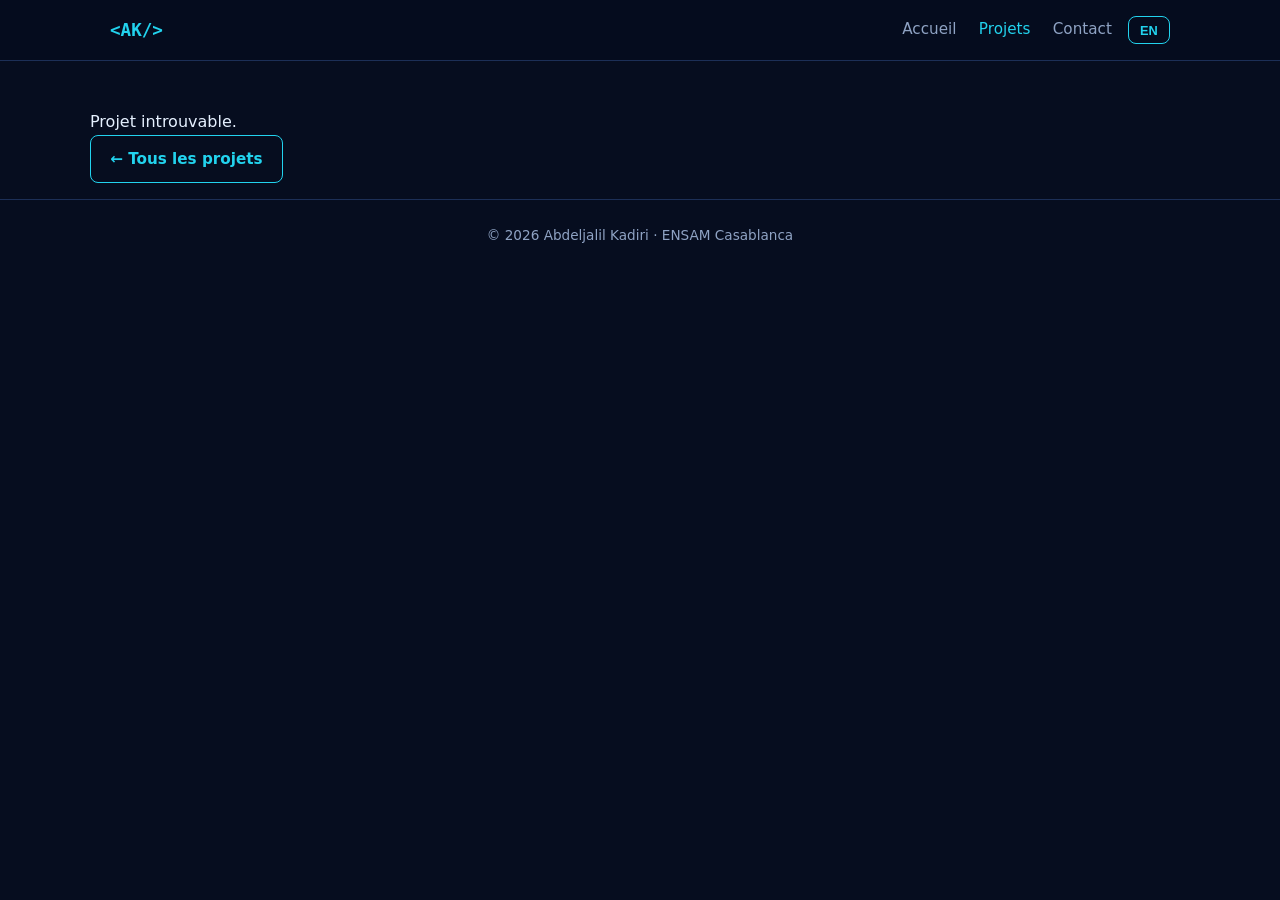
==== project.html @ 808a2048 "version finale" ====
<!DOCTYPE html>
<html lang="fr">
<head>
<meta charset="utf-8">
<meta name="viewport" content="width=device-width, initial-scale=1">
<meta name="theme-color" content="#060d1f">
<meta name="description" content="Portfolio d&#39;élève ingénieur ENSAM Casablanca : IoT industriel, Edge AI, Industrie 4.0.">
<title>Abdeljalil Kadiri — Portfolio</title>
<link rel="stylesheet" href="style.css">
</head>
<body data-page="project">
<noscript><p style="padding:2rem;color:#fff">JavaScript est nécessaire pour afficher ce portfolio.</p></noscript>
<div id="app"></div>
<script src="content/site.js"></script>
<script src="content/projects.js"></script>
<script src="script.js"></script>
</body>
</html>
---- style.css ----
:root{--bg:#060d1f;--bg2:#0a1530;--card:#0e1b3a;--c:#22d3ee;--tx:#e6f1ff;--mut:#8fa3c4;--bd:#1c2f57;--ok:#34d399;--wa:#fbbf24;--f:system-ui,-apple-system,"Segoe UI",Roboto,sans-serif}
*{box-sizing:border-box;margin:0}html{scroll-behavior:smooth;scroll-padding-top:70px}
body{background:var(--bg);color:var(--tx);font:16px/1.65 var(--f)}
a{color:inherit;text-decoration:none}:focus-visible{outline:2px solid var(--c);outline-offset:3px}
.w{max-width:1100px;margin:auto;padding:0 1.25rem}section{padding:5rem 0}
h1,h2,h3{line-height:1.2}h2{font-size:clamp(1.6rem,3.5vw,2.2rem);margin-bottom:.4rem}
.k{color:var(--c);font:600 .8rem/1 monospace;letter-spacing:.15em;text-transform:uppercase;margin-bottom:.8rem;display:block}
.m{color:var(--mut)}
#bar{position:fixed;top:0;left:0;height:3px;background:var(--c);width:0;z-index:30}
header{position:sticky;top:0;z-index:20;background:rgba(6,13,31,.85);backdrop-filter:blur(10px);border-bottom:1px solid var(--bd)}
header .w{display:flex;align-items:center;gap:1rem;height:60px}
.logo{font:700 1.1rem monospace;color:var(--c);margin-right:auto}
nav{display:flex;gap:1.4rem}nav a{color:var(--mut);font-size:.95rem}nav a:hover,nav a.on{color:var(--c)}
.b{display:inline-block;padding:.65rem 1.2rem;border:1px solid var(--c);border-radius:8px;color:var(--c);font-weight:600;font-size:.95rem;background:none;cursor:pointer;transition:.2s}
.b:hover{background:var(--c);color:var(--bg)}.b.f{background:var(--c);color:var(--bg)}.b.f:hover{box-shadow:0 0 20px rgba(34,211,238,.45)}
.b.d{opacity:.45;border-style:dashed;pointer-events:none}.b.s{padding:.35rem .7rem;font-size:.8rem}
#burger{display:none;font-size:1.4rem;color:var(--tx);border-color:var(--bd)}
.hero{position:relative;min-height:calc(100vh - 60px);display:flex;align-items:center;overflow:hidden;padding:3rem 0}
#net{position:absolute;inset:0;width:100%;height:100%;opacity:.8}
.hero .w{position:relative}.hero h1{font-size:clamp(2.4rem,7vw,4.5rem)}
.hero h1 span{color:var(--c)}.role{font:clamp(1.1rem,3vw,1.6rem)/1.4 monospace;color:var(--c);margin:.8rem 0 1.2rem;min-height:2.2rem}
.role:after{content:"▍";animation:bl 1s steps(1) infinite}@keyframes bl{50%{opacity:0}}
.hero p{max-width:600px;color:var(--mut);margin-bottom:1.8rem}.row{display:flex;gap:.8rem;flex-wrap:wrap}
.grid{display:grid;gap:1.2rem;grid-template-columns:repeat(auto-fill,minmax(280px,1fr))}
.chips{display:flex;flex-wrap:wrap;gap:.5rem}
.chip{padding:.3rem .75rem;border:1px solid var(--bd);border-radius:99px;font-size:.85rem;background:var(--bg2)}
.card{position:relative;display:flex;flex-direction:column;background:var(--card);border:1px solid var(--bd);border-radius:14px;overflow:hidden;transition:.25s}
.card:hover{transform:translateY(-5px);border-color:var(--c)}
.card:before{content:"";position:absolute;inset:0;background:radial-gradient(260px circle at var(--mx,50%) var(--my,0),rgba(34,211,238,.13),transparent);opacity:0;transition:.3s;pointer-events:none}.card:hover:before{opacity:1}
.cv{height:150px;background:linear-gradient(135deg,#0b2a4a,#071a38);display:grid;place-items:center;font:700 2.5rem monospace;color:rgba(34,211,238,.35);position:relative}
.cv img{position:absolute;inset:0;width:100%;height:100%;object-fit:cover}.card .t{padding:1.2rem;display:flex;flex-direction:column;gap:.6rem;flex:1}
.card h3{font-size:1.15rem}.card .more{margin-top:auto;color:var(--c);font-size:.9rem}
.big{grid-column:1/-1}.big .cv{height:200px}
.st{display:inline-block;align-self:flex-start;padding:.2rem .65rem;border-radius:99px;font-size:.75rem;font-weight:600;border:1px solid}
.st.progress,.st.todo{color:var(--wa)}.st.done,.st.demo{color:var(--ok)}.st.tbc{color:var(--mut)}
.ints{display:grid;grid-template-columns:repeat(auto-fit,minmax(220px,1fr));gap:.8rem;margin-top:1.5rem}
.ints div{padding:1rem;border-left:3px solid var(--c);background:var(--bg2);border-radius:0 8px 8px 0}
.sk{display:grid;grid-template-columns:repeat(auto-fit,minmax(240px,1fr));gap:1.2rem;margin-top:1.5rem}.sk h3{font-size:1rem;margin-bottom:.7rem;color:var(--c)}
.cta{background:linear-gradient(135deg,#0b2a4a,var(--bg2));border:1px solid var(--bd);border-radius:16px;padding:2.5rem;text-align:center}.cta p{max-width:560px;margin:.6rem auto 1.4rem}
footer{border-top:1px solid var(--bd);padding:1.5rem 0;text-align:center;color:var(--mut);font-size:.85rem}
.flt{display:flex;gap:.5rem;flex-wrap:wrap;margin:1.5rem 0}.flt .b{border-color:var(--bd);color:var(--mut)}.flt .b.f{border-color:var(--c);color:var(--bg)}
.ph{padding:3rem 0 1rem}.ph h1{font-size:clamp(2rem,5vw,3rem);margin:.6rem 0}
.pg{display:grid;gap:2.5rem}.pg h2{font-size:1.3rem;color:var(--c)}
.flow{display:flex;flex-wrap:wrap;gap:.5rem;align-items:center}.flow span{padding:.7rem 1rem;border:1px solid var(--c);border-radius:8px;background:var(--bg2);font-size:.9rem}.flow i{color:var(--c);font-style:normal}
ul.l{padding-left:1.2rem}ul.l li{margin:.3rem 0}
.tl{list-style:none;padding:0;border-left:2px solid var(--bd)}.tl li{padding:.3rem 0 .9rem 1.2rem;position:relative}
.tl li:before{content:"";position:absolute;left:-7px;top:.55rem;width:12px;height:12px;border-radius:50%;background:var(--bg);border:2px solid var(--mut)}
.tl .done:before{background:var(--ok);border-color:var(--ok)}.tl .progress:before{background:var(--wa);border-color:var(--wa)}
.tl small{color:var(--mut);display:block}
.note{padding:1rem;border:1px dashed var(--wa);border-radius:8px;color:var(--wa);background:rgba(251,191,36,.06)}
.gal{display:grid;grid-template-columns:repeat(auto-fill,minmax(240px,1fr));gap:1rem}
.gal img{width:100%;aspect-ratio:16/10;object-fit:cover;border-radius:10px;border:1px solid var(--bd);cursor:zoom-in}
.gal .empty{aspect-ratio:16/10;display:grid;place-items:center;text-align:center;border:1px dashed var(--bd);border-radius:10px;color:var(--mut);font-size:.85rem;padding:1rem}
.gal figcaption{font-size:.8rem;color:var(--mut);margin-top:.3rem}
#lb{position:fixed;inset:0;background:rgba(3,7,18,.92);display:none;place-items:center;z-index:50;cursor:zoom-out;padding:1rem}#lb.o{display:grid}#lb img{max-width:100%;max-height:100%;border-radius:8px}
.pn{display:flex;justify-content:space-between;gap:1rem;flex-wrap:wrap}
.rv{opacity:0;transform:translateY(24px);transition:.7s}.rv.in{opacity:1;transform:none}
@media(max-width:760px){#burger{display:block}nav{display:none;position:absolute;top:60px;left:0;right:0;flex-direction:column;background:var(--bg);padding:1rem 1.25rem;border-bottom:1px solid var(--bd)}nav.o{display:flex}section{padding:3.5rem 0}.flow i{transform:rotate(90deg)}.flow{flex-direction:column;align-items:flex-start}}
@media(prefers-reduced-motion:reduce){*{animation:none!important;transition:none!important}.rv{opacity:1;transform:none}html{scroll-behavior:auto}}
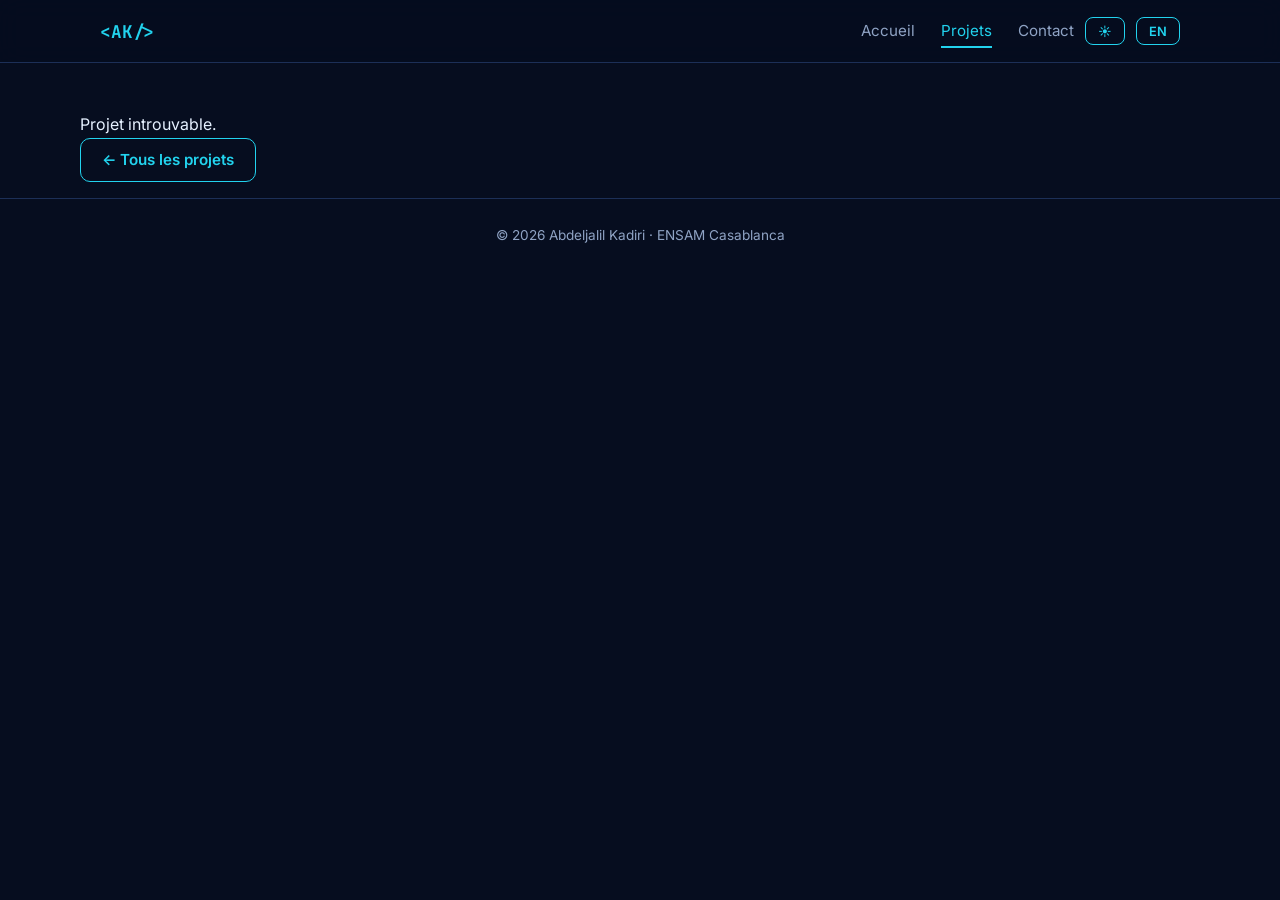
==== commit 4e28a02d: "version-Finale" ====
--- a/project.html
+++ b/project.html
@@ -6,6 +6,8 @@
 <meta name="theme-color" content="#060d1f">
 <meta name="description" content="Portfolio d&#39;élève ingénieur ENSAM Casablanca : IoT industriel, Edge AI, Industrie 4.0.">
 <title>Abdeljalil Kadiri — Portfolio</title>
+<link rel="preconnect" href="https://fonts.googleapis.com"><link rel="preconnect" href="https://fonts.gstatic.com" crossorigin>
+<link href="https://fonts.googleapis.com/css2?family=Inter:wght@400;600;800&family=JetBrains+Mono:wght@500;700&display=swap" rel="stylesheet">
 <link rel="stylesheet" href="style.css">
 </head>
 <body data-page="project">
--- a/style.css
+++ b/style.css
@@ -1,59 +1,72 @@
-:root{--bg:#060d1f;--bg2:#0a1530;--card:#0e1b3a;--c:#22d3ee;--tx:#e6f1ff;--mut:#8fa3c4;--bd:#1c2f57;--ok:#34d399;--wa:#fbbf24;--f:system-ui,-apple-system,"Segoe UI",Roboto,sans-serif}
+:root{--bg:#060d1f;--bg2:#0a1530;--card:#0e1b3a;--c:#22d3ee;--c2:#6366f1;--tx:#e6f1ff;--mut:#8fa3c4;--bd:#1c2f57;--ok:#34d399;--wa:#fbbf24;--hd:rgba(6,13,31,.82);--g1:#0b2a4a;--g2:#071a38;--sh:0 10px 30px rgba(0,0,0,.35);--f:Inter,system-ui,-apple-system,"Segoe UI",sans-serif;--m:"JetBrains Mono",ui-monospace,Consolas,monospace}
+[data-theme=light]{--bg:#f5f9fd;--bg2:#e8f1f9;--card:#fff;--c:#0e8fb0;--c2:#4f46e5;--tx:#0b1b33;--mut:#4d627d;--bd:#d2e0ee;--hd:rgba(245,249,253,.88);--g1:#dff3fa;--g2:#c9e6f3;--sh:0 10px 30px rgba(20,60,100,.12)}
 *{box-sizing:border-box;margin:0}html{scroll-behavior:smooth;scroll-padding-top:70px}
-body{background:var(--bg);color:var(--tx);font:16px/1.65 var(--f)}
+body{background:var(--bg);color:var(--tx);font:16px/1.7 var(--f);transition:background .3s,color .3s}
 a{color:inherit;text-decoration:none}:focus-visible{outline:2px solid var(--c);outline-offset:3px}
-.w{max-width:1100px;margin:auto;padding:0 1.25rem}section{padding:5rem 0}
-h1,h2,h3{line-height:1.2}h2{font-size:clamp(1.6rem,3.5vw,2.2rem);margin-bottom:.4rem}
-.k{color:var(--c);font:600 .8rem/1 monospace;letter-spacing:.15em;text-transform:uppercase;margin-bottom:.8rem;display:block}
-.m{color:var(--mut)}
-#bar{position:fixed;top:0;left:0;height:3px;background:var(--c);width:0;z-index:30}
-header{position:sticky;top:0;z-index:20;background:rgba(6,13,31,.85);backdrop-filter:blur(10px);border-bottom:1px solid var(--bd)}
-header .w{display:flex;align-items:center;gap:1rem;height:60px}
-.logo{font:700 1.1rem monospace;color:var(--c);margin-right:auto}
-nav{display:flex;gap:1.4rem}nav a{color:var(--mut);font-size:.95rem}nav a:hover,nav a.on{color:var(--c)}
-.b{display:inline-block;padding:.65rem 1.2rem;border:1px solid var(--c);border-radius:8px;color:var(--c);font-weight:600;font-size:.95rem;background:none;cursor:pointer;transition:.2s}
-.b:hover{background:var(--c);color:var(--bg)}.b.f{background:var(--c);color:var(--bg)}.b.f:hover{box-shadow:0 0 20px rgba(34,211,238,.45)}
-.b.d{opacity:.45;border-style:dashed;pointer-events:none}.b.s{padding:.35rem .7rem;font-size:.8rem}
-#burger{display:none;font-size:1.4rem;color:var(--tx);border-color:var(--bd)}
-.hero{position:relative;min-height:calc(100vh - 60px);display:flex;align-items:center;overflow:hidden;padding:3rem 0}
-#net{position:absolute;inset:0;width:100%;height:100%;opacity:.8}
-.hero .w{position:relative}.hero h1{font-size:clamp(2.4rem,7vw,4.5rem)}
-.hero h1 span{color:var(--c)}.role{font:clamp(1.1rem,3vw,1.6rem)/1.4 monospace;color:var(--c);margin:.8rem 0 1.2rem;min-height:2.2rem}
+.w{max-width:1120px;margin:auto;padding:0 1.25rem}section{padding:5.5rem 0}.alt{background:var(--bg2)}
+h1,h2,h3{line-height:1.2;letter-spacing:-.02em}h2{font-size:clamp(1.7rem,3.6vw,2.4rem);margin-bottom:.5rem}
+.k{color:var(--c);font:700 .78rem/1 var(--m);letter-spacing:.18em;text-transform:uppercase;margin-bottom:.9rem;display:block}
+.m{color:var(--mut)}.gt{background:linear-gradient(90deg,var(--c),var(--c2));-webkit-background-clip:text;background-clip:text;color:transparent}
+#bar{position:fixed;top:0;left:0;height:3px;background:linear-gradient(90deg,var(--c),var(--c2));width:0;z-index:30}
+header{position:sticky;top:0;z-index:20;background:var(--hd);backdrop-filter:blur(12px);border-bottom:1px solid var(--bd)}
+header .w{display:flex;align-items:center;gap:.7rem;height:62px}
+.logo{font:700 1.1rem var(--m);color:var(--c);margin-right:auto}
+nav{display:flex;gap:1.6rem}nav a{color:var(--mut);font-size:.95rem;position:relative}nav a:after{content:"";position:absolute;left:0;bottom:-4px;height:2px;width:0;background:var(--c);transition:.25s}nav a:hover,nav a.on{color:var(--c)}nav a:hover:after,nav a.on:after{width:100%}
+.b{display:inline-block;padding:.7rem 1.3rem;border:1.5px solid var(--c);border-radius:10px;color:var(--c);font:600 .95rem var(--f);background:none;cursor:pointer;transition:.25s}
+.b:hover{background:var(--c);color:var(--bg);transform:translateY(-2px)}.b.f{background:var(--c);color:var(--bg)}.b.f:hover{box-shadow:0 8px 24px rgba(34,211,238,.4)}
+.b.d{opacity:.5;border-style:dashed;pointer-events:none}.b.s{padding:.35rem .75rem;font-size:.8rem;border-radius:8px}
+#burger{display:none;font-size:1.3rem;color:var(--tx);border-color:var(--bd)}
+.hero{--tx:#e6f1ff;--mut:#9db1d1;--c:#22d3ee;--bg:#060d1f;color:var(--tx);background:#060d1f;position:relative;min-height:calc(100vh - 62px);display:flex;align-items:center;justify-content:center;text-align:center;overflow:hidden;padding:3rem 0}
+.hero:before,.hero:after{content:"";position:absolute;width:520px;height:520px;border-radius:50%;filter:blur(90px);opacity:.25;animation:fl 12s ease-in-out infinite alternate}
+.hero:before{background:#22d3ee;top:-180px;left:-120px}.hero:after{background:#6366f1;bottom:-200px;right:-100px;animation-delay:-6s}
+@keyframes fl{to{transform:translate(70px,50px) scale(1.15)}}
+#net{position:absolute;inset:0;width:100%;height:100%}.hero .w{position:relative;z-index:1}
+.hero h1{font-size:clamp(2.6rem,8vw,5.2rem);font-weight:800}.hero h1 span{background:linear-gradient(90deg,#22d3ee,#818cf8);-webkit-background-clip:text;background-clip:text;color:transparent}
+.role{font:600 clamp(1.1rem,3vw,1.7rem)/1.4 var(--m);color:var(--c);margin:.9rem 0 1.3rem;min-height:2.3rem}
 .role:after{content:"▍";animation:bl 1s steps(1) infinite}@keyframes bl{50%{opacity:0}}
-.hero p{max-width:600px;color:var(--mut);margin-bottom:1.8rem}.row{display:flex;gap:.8rem;flex-wrap:wrap}
-.grid{display:grid;gap:1.2rem;grid-template-columns:repeat(auto-fill,minmax(280px,1fr))}
-.chips{display:flex;flex-wrap:wrap;gap:.5rem}
-.chip{padding:.3rem .75rem;border:1px solid var(--bd);border-radius:99px;font-size:.85rem;background:var(--bg2)}
-.card{position:relative;display:flex;flex-direction:column;background:var(--card);border:1px solid var(--bd);border-radius:14px;overflow:hidden;transition:.25s}
-.card:hover{transform:translateY(-5px);border-color:var(--c)}
-.card:before{content:"";position:absolute;inset:0;background:radial-gradient(260px circle at var(--mx,50%) var(--my,0),rgba(34,211,238,.13),transparent);opacity:0;transition:.3s;pointer-events:none}.card:hover:before{opacity:1}
-.cv{height:150px;background:linear-gradient(135deg,#0b2a4a,#071a38);display:grid;place-items:center;font:700 2.5rem monospace;color:rgba(34,211,238,.35);position:relative}
-.cv img{position:absolute;inset:0;width:100%;height:100%;object-fit:cover}.card .t{padding:1.2rem;display:flex;flex-direction:column;gap:.6rem;flex:1}
-.card h3{font-size:1.15rem}.card .more{margin-top:auto;color:var(--c);font-size:.9rem}
-.big{grid-column:1/-1}.big .cv{height:200px}
-.st{display:inline-block;align-self:flex-start;padding:.2rem .65rem;border-radius:99px;font-size:.75rem;font-weight:600;border:1px solid}
+.hero p{max-width:640px;color:var(--mut);margin:0 auto 2rem}.row{display:flex;gap:.8rem;flex-wrap:wrap}.hero .row{justify-content:center}
+.hint{position:absolute;bottom:1.2rem;left:50%;color:var(--mut);animation:bn 2s infinite;z-index:1}@keyframes bn{50%{transform:translateY(8px)}}
+.stats{display:grid;grid-template-columns:repeat(3,1fr);gap:1rem;margin-bottom:2.5rem;text-align:center}
+.stats div{padding:1.4rem 1rem;background:var(--card);border:1px solid var(--bd);border-radius:14px;box-shadow:var(--sh)}.stats b{display:block;font:800 2.4rem/1 var(--f)}.stats span{color:var(--mut);font-size:.9rem}
+.mq{overflow:hidden;mask-image:linear-gradient(90deg,transparent,#000 10%,#000 90%,transparent)}.mt{display:flex;gap:.6rem;width:max-content;animation:mq 35s linear infinite}.mq:hover .mt{animation-play-state:paused}@keyframes mq{to{transform:translateX(-50%)}}
+.grid{display:grid;gap:1.4rem;grid-template-columns:repeat(auto-fill,minmax(300px,1fr))}
+.chips{display:flex;flex-wrap:wrap;gap:.5rem}.chip{padding:.3rem .8rem;border:1px solid var(--bd);border-radius:99px;font-size:.82rem;background:var(--card);white-space:nowrap}
+.vis{position:relative;height:100%;min-height:170px;background:linear-gradient(135deg,var(--g1),var(--g2));display:grid;place-items:center;overflow:hidden;color:var(--c)}
+.vis img{position:absolute;inset:0;width:100%;height:100%;object-fit:cover;transition:.5s}.vis svg{width:68%;max-height:85%;stroke-width:2;stroke-linecap:round;stroke-linejoin:round}
+.fl{fill:rgba(34,211,238,.22)}.pl{animation:pl 2.6s ease-out infinite;transform-box:fill-box;transform-origin:center}.d2{animation-delay:1.3s}@keyframes pl{0%{opacity:.9;transform:scale(.5)}100%{opacity:0;transform:scale(1.3)}}
+.sweep{transform-origin:100px 60px;animation:sw 4s linear infinite}@keyframes sw{to{transform:rotate(360deg)}}
+.bar{transform-box:fill-box;transform-origin:bottom;animation:gr 2.8s ease-in-out infinite alternate}.bar:nth-of-type(2){animation-delay:-.7s}.bar:nth-of-type(3){animation-delay:-1.4s}@keyframes gr{to{transform:scaleY(.55)}}
+.float{animation:fy 3s ease-in-out infinite alternate}@keyframes fy{to{transform:translateY(-8px)}}
+.card{position:relative;display:flex;flex-direction:column;background:var(--card);border:1px solid var(--bd);border-radius:16px;overflow:hidden;transition:.3s;box-shadow:var(--sh)}
+.card:hover{transform:translateY(-8px);border-color:var(--c)}.card:hover .vis img{transform:scale(1.07)}
+.card:before{content:"";position:absolute;inset:0;z-index:2;background:radial-gradient(280px circle at var(--mx,50%) var(--my,0),rgba(34,211,238,.14),transparent);opacity:0;transition:.3s;pointer-events:none}.card:hover:before{opacity:1}
+.card .vis{height:180px;flex:none}.card .t{padding:1.3rem;display:flex;flex-direction:column;gap:.7rem;flex:1}.card h3{font-size:1.2rem}.card .more{margin-top:auto;color:var(--c);font-weight:600;font-size:.9rem}
+.st{display:inline-block;align-self:flex-start;padding:.2rem .7rem;border-radius:99px;font-size:.75rem;font-weight:700;border:1px solid}
 .st.progress,.st.todo{color:var(--wa)}.st.done,.st.demo{color:var(--ok)}.st.tbc{color:var(--mut)}
-.ints{display:grid;grid-template-columns:repeat(auto-fit,minmax(220px,1fr));gap:.8rem;margin-top:1.5rem}
-.ints div{padding:1rem;border-left:3px solid var(--c);background:var(--bg2);border-radius:0 8px 8px 0}
-.sk{display:grid;grid-template-columns:repeat(auto-fit,minmax(240px,1fr));gap:1.2rem;margin-top:1.5rem}.sk h3{font-size:1rem;margin-bottom:.7rem;color:var(--c)}
-.cta{background:linear-gradient(135deg,#0b2a4a,var(--bg2));border:1px solid var(--bd);border-radius:16px;padding:2.5rem;text-align:center}.cta p{max-width:560px;margin:.6rem auto 1.4rem}
-footer{border-top:1px solid var(--bd);padding:1.5rem 0;text-align:center;color:var(--mut);font-size:.85rem}
+.sc{display:grid;grid-template-columns:1fr 1.1fr;background:var(--card);border:1px solid var(--bd);border-radius:20px;overflow:hidden;box-shadow:var(--sh);min-height:360px}
+.scT{padding:2.2rem;display:flex;flex-direction:column;gap:.9rem;justify-content:center;animation:fi .6s}.scT h3{font-size:clamp(1.5rem,3vw,2rem)}.scI{animation:fi .6s}.scI .vis{min-height:300px}
+@keyframes fi{from{opacity:0;transform:translateX(18px)}}
+.dots{display:flex;gap:.5rem;margin-top:.6rem}.dots button{width:10px;height:10px;border-radius:99px;border:0;background:var(--bd);cursor:pointer;transition:.3s}.dots button.on{width:30px;background:var(--c)}
+.ints{display:grid;grid-template-columns:repeat(auto-fit,minmax(230px,1fr));gap:.9rem;margin-top:1.5rem}.ints div{padding:1.1rem 1.2rem;border-left:3px solid var(--c);background:var(--card);border-radius:0 12px 12px 0;transition:.25s}.ints div:hover{transform:translateX(6px)}
+.sk{display:grid;grid-template-columns:repeat(auto-fit,minmax(250px,1fr));gap:1.4rem;margin-top:1.5rem}.sk h3{font-size:1rem;margin-bottom:.8rem;color:var(--c)}
+footer{border-top:1px solid var(--bd);padding:1.6rem 0;text-align:center;color:var(--mut);font-size:.85rem}
 .flt{display:flex;gap:.5rem;flex-wrap:wrap;margin:1.5rem 0}.flt .b{border-color:var(--bd);color:var(--mut)}.flt .b.f{border-color:var(--c);color:var(--bg)}
-.ph{padding:3rem 0 1rem}.ph h1{font-size:clamp(2rem,5vw,3rem);margin:.6rem 0}
-.pg{display:grid;gap:2.5rem}.pg h2{font-size:1.3rem;color:var(--c)}
-.flow{display:flex;flex-wrap:wrap;gap:.5rem;align-items:center}.flow span{padding:.7rem 1rem;border:1px solid var(--c);border-radius:8px;background:var(--bg2);font-size:.9rem}.flow i{color:var(--c);font-style:normal}
-ul.l{padding-left:1.2rem}ul.l li{margin:.3rem 0}
-.tl{list-style:none;padding:0;border-left:2px solid var(--bd)}.tl li{padding:.3rem 0 .9rem 1.2rem;position:relative}
-.tl li:before{content:"";position:absolute;left:-7px;top:.55rem;width:12px;height:12px;border-radius:50%;background:var(--bg);border:2px solid var(--mut)}
-.tl .done:before{background:var(--ok);border-color:var(--ok)}.tl .progress:before{background:var(--wa);border-color:var(--wa)}
-.tl small{color:var(--mut);display:block}
-.note{padding:1rem;border:1px dashed var(--wa);border-radius:8px;color:var(--wa);background:rgba(251,191,36,.06)}
-.gal{display:grid;grid-template-columns:repeat(auto-fill,minmax(240px,1fr));gap:1rem}
-.gal img{width:100%;aspect-ratio:16/10;object-fit:cover;border-radius:10px;border:1px solid var(--bd);cursor:zoom-in}
-.gal .empty{aspect-ratio:16/10;display:grid;place-items:center;text-align:center;border:1px dashed var(--bd);border-radius:10px;color:var(--mut);font-size:.85rem;padding:1rem}
-.gal figcaption{font-size:.8rem;color:var(--mut);margin-top:.3rem}
-#lb{position:fixed;inset:0;background:rgba(3,7,18,.92);display:none;place-items:center;z-index:50;cursor:zoom-out;padding:1rem}#lb.o{display:grid}#lb img{max-width:100%;max-height:100%;border-radius:8px}
+.ph{padding:3rem 0 1rem}.ph h1{font-size:clamp(2rem,5vw,3.2rem);margin:.7rem 0}
+.ph2{display:grid;grid-template-columns:1.1fr .9fr;gap:2.5rem;align-items:center}.ph2 .vis{border-radius:18px;min-height:280px;border:1px solid var(--bd);box-shadow:var(--sh)}
+.pg{display:grid;gap:3rem}.pg h2{font-size:1.4rem}.pg h2:after{content:"";display:block;width:44px;height:3px;background:var(--c);margin-top:.4rem;border-radius:3px}.pg h2{margin-bottom:1rem}
+.dt{display:grid;grid-template-columns:repeat(auto-fit,minmax(290px,1fr));gap:1rem}.dt div{padding:1.3rem;background:var(--card);border:1px solid var(--bd);border-radius:14px}.dt h3{font-size:1.02rem;color:var(--c);margin-bottom:.4rem}
+.flow{display:flex;flex-wrap:wrap;gap:.6rem;align-items:center}.flow span{padding:.8rem 1.1rem;border:1.5px solid var(--c);border-radius:10px;background:var(--card);font-size:.92rem;font-weight:600}.flow i{color:var(--c);font-style:normal;font-size:1.3rem}
+ul.l{padding-left:1.2rem}ul.l li{margin:.4rem 0}ul.l li::marker{color:var(--c)}
+.tl{list-style:none;padding:0;border-left:2px solid var(--bd)}.tl li{padding:.3rem 0 1rem 1.4rem;position:relative}
+.tl li:before{content:"";position:absolute;left:-8px;top:.5rem;width:14px;height:14px;border-radius:50%;background:var(--bg);border:2px solid var(--mut)}
+.tl .done:before{background:var(--ok);border-color:var(--ok)}.tl .progress:before{background:var(--wa);border-color:var(--wa);animation:pl 2s infinite}.tl small{color:var(--mut);display:block}
+.note{padding:1rem 1.2rem;border:1px dashed var(--wa);border-radius:10px;color:var(--wa);background:rgba(251,191,36,.07)}
+.gal{display:grid;grid-template-columns:repeat(auto-fill,minmax(260px,1fr));gap:1.2rem}.gal figure:first-child{grid-column:1/-1}
+.gal img{width:100%;border-radius:14px;border:1px solid var(--bd);cursor:zoom-in;box-shadow:var(--sh);transition:.3s;display:block}.gal img:hover{transform:scale(1.015)}
+.gal .empty{aspect-ratio:16/8;display:grid;place-items:center;text-align:center;border:1px dashed var(--bd);border-radius:14px;color:var(--mut);font-size:.85rem;padding:1rem}.gal figcaption{font-size:.85rem;color:var(--mut);margin-top:.5rem}
+#lb{position:fixed;inset:0;background:rgba(3,7,18,.93);display:none;place-items:center;z-index:50;cursor:zoom-out;padding:1rem}#lb.o{display:grid}#lb img{max-width:100%;max-height:100%;border-radius:8px}
 .pn{display:flex;justify-content:space-between;gap:1rem;flex-wrap:wrap}
-.rv{opacity:0;transform:translateY(24px);transition:.7s}.rv.in{opacity:1;transform:none}
-@media(max-width:760px){#burger{display:block}nav{display:none;position:absolute;top:60px;left:0;right:0;flex-direction:column;background:var(--bg);padding:1rem 1.25rem;border-bottom:1px solid var(--bd)}nav.o{display:flex}section{padding:3.5rem 0}.flow i{transform:rotate(90deg)}.flow{flex-direction:column;align-items:flex-start}}
+.rv{opacity:0;transform:translateY(30px);transition:opacity .8s,transform .8s}.rv.in{opacity:1;transform:none}.grid .rv:nth-child(2){transition-delay:.1s}.grid .rv:nth-child(3){transition-delay:.2s}
+@media(max-width:820px){.sc,.ph2{grid-template-columns:1fr}.scI .vis{min-height:220px}}
+@media(max-width:760px){#burger{display:block}nav{display:none;position:absolute;top:62px;left:0;right:0;flex-direction:column;background:var(--bg);padding:1rem 1.25rem;border-bottom:1px solid var(--bd)}nav.o{display:flex}section{padding:3.5rem 0}.flow{flex-direction:column;align-items:flex-start}.flow i{transform:rotate(90deg)}.stats b{font-size:1.8rem}}
 @media(prefers-reduced-motion:reduce){*{animation:none!important;transition:none!important}.rv{opacity:1;transform:none}html{scroll-behavior:auto}}
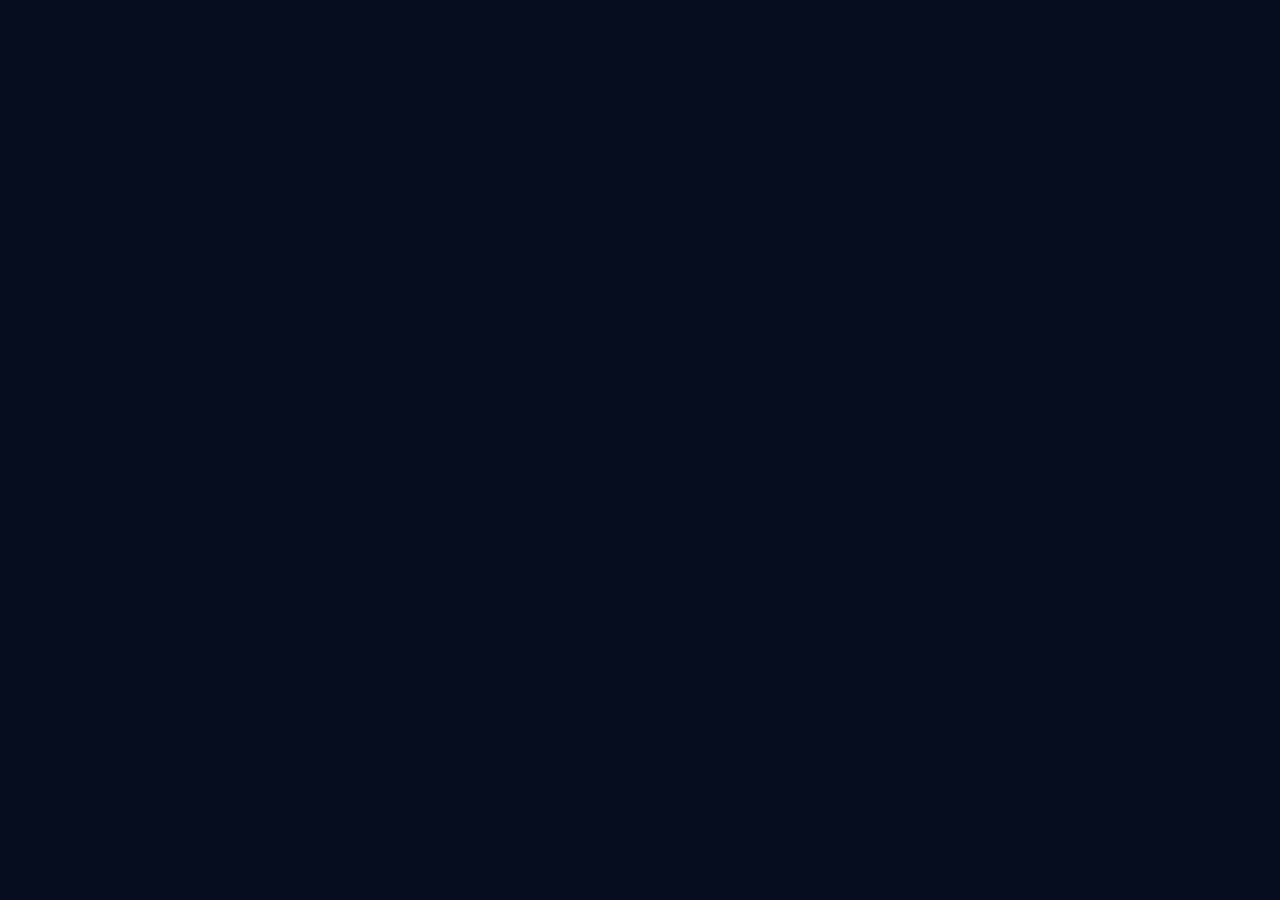
==== commit f3c4f550: "Final_version" ====
--- a/project.html
+++ b/project.html
@@ -9,12 +9,14 @@
 <link rel="preconnect" href="https://fonts.googleapis.com"><link rel="preconnect" href="https://fonts.gstatic.com" crossorigin>
 <link href="https://fonts.googleapis.com/css2?family=Inter:wght@400;600;800&family=JetBrains+Mono:wght@500;700&display=swap" rel="stylesheet">
 <link rel="stylesheet" href="style.css">
+<link rel="icon" type="image/svg+xml" href="assets/favicon.svg">
 </head>
 <body data-page="project">
 <noscript><p style="padding:2rem;color:#fff">JavaScript est nécessaire pour afficher ce portfolio.</p></noscript>
 <div id="app"></div>
 <script src="content/site.js"></script>
 <script src="content/projects.js"></script>
+<script src="content/extra.js"></script>
 <script src="script.js"></script>
 </body>
 </html>
--- a/style.css
+++ b/style.css
@@ -70,3 +70,90 @@
 @media(max-width:820px){.sc,.ph2{grid-template-columns:1fr}.scI .vis{min-height:220px}}
 @media(max-width:760px){#burger{display:block}nav{display:none;position:absolute;top:62px;left:0;right:0;flex-direction:column;background:var(--bg);padding:1rem 1.25rem;border-bottom:1px solid var(--bd)}nav.o{display:flex}section{padding:3.5rem 0}.flow{flex-direction:column;align-items:flex-start}.flow i{transform:rotate(90deg)}.stats b{font-size:1.8rem}}
 @media(prefers-reduced-motion:reduce){*{animation:none!important;transition:none!important}.rv{opacity:1;transform:none}html{scroll-behavior:auto}}
+/* V1 additions — retain original palette, particles and project layout. */
+.extra-grid{display:grid;grid-template-columns:repeat(auto-fit,minmax(min(100%,320px),1fr));gap:1.3rem;margin-top:1.5rem}.entry{background:var(--card);border:1px solid var(--bd);border-radius:16px;padding:1.35rem;box-shadow:var(--sh);display:flex;flex-direction:column;gap:.8rem;min-width:0}.entry-top{display:flex;gap:1rem;align-items:center}.org-logo,.org-placeholder{flex:0 0 88px;width:88px;height:78px;object-fit:contain;border-radius:9px;background:#fff;padding:7px}.org-placeholder{display:grid;place-items:center;background:var(--bg2);border:1px solid var(--bd);font:700 1.05rem var(--m);color:var(--c)}.entry .b{align-self:flex-start}.exp-video,.video-grid video{width:100%;background:#000;border-radius:10px;aspect-ratio:16/9}.video-grid{display:grid;grid-template-columns:repeat(auto-fit,minmax(min(100%,270px),1fr));gap:1rem}.video-grid figcaption,.hardware-grid figcaption{color:var(--mut);font-size:.9rem}.expert-cover{width:100%;border-radius:16px;margin:1.2rem 0 0;border:1px solid var(--bd);max-height:480px;object-fit:cover}.subhead{margin-top:2.6rem}.hardware-grid{display:grid;grid-template-columns:repeat(auto-fit,minmax(min(100%,220px),1fr));gap:1rem;margin:1.2rem 0}.hardware-grid img{width:100%;aspect-ratio:4/3;object-fit:contain;background:var(--bg2);border-radius:8px}.cert img{width:100%;aspect-ratio:4/3;object-fit:contain;background:#fff;border-radius:8px;cursor:zoom-in}.contact-grid{display:grid;grid-template-columns:.85fr 1.15fr;gap:1.4rem;margin-top:1.5rem}.availability{padding:1rem;background:var(--bg2);border:1px solid var(--bd);border-radius:10px}.availability span{color:var(--ok)}.contact-links{display:grid}.contact-links a{padding:.8rem 0;border-bottom:1px solid var(--bd);overflow-wrap:anywhere}.contact-links a:hover{color:var(--c)}.contact-form label{display:flex;flex-direction:column;gap:.4rem;font-size:.9rem;font-weight:600}.form-grid{display:grid;grid-template-columns:1fr 1fr;gap:1rem}.contact-form input:not([type=checkbox]),.contact-form textarea,.contact-form select{width:100%;min-width:0;padding:.8rem;border-radius:8px;border:1px solid var(--bd);color:var(--tx);background:var(--bg2);font:inherit}.contact-form textarea{resize:vertical}.contact-form .consent{flex-direction:row;align-items:flex-start;font-weight:400;color:var(--mut)}.contact-form .consent input{margin-top:.4rem;accent-color:var(--c)}.contact-form .hp{position:absolute;left:-9999px}.language-select{background:var(--bg);color:var(--c);max-width:70px}.language-select option{color:var(--tx);background:var(--bg)}nav{gap:1rem}nav a{font-size:.88rem}[dir=rtl] .logo{margin-right:0;margin-left:auto}[dir=rtl] .mt{direction:ltr}[dir=rtl] .flow i{transform:rotate(180deg)}[dir=rtl] .contact-form .hp{left:auto;right:-9999px}.grid{grid-template-columns:repeat(auto-fill,minmax(min(100%,300px),1fr))}@media(max-width:1050px){#burger{display:block}nav{display:none;position:absolute;top:62px;left:0;right:0;flex-direction:column;background:var(--bg);padding:1rem 1.25rem;border-bottom:1px solid var(--bd)}nav.o{display:flex}}@media(max-width:760px){.contact-grid,.form-grid{grid-template-columns:1fr}.entry-top{align-items:flex-start}.hero h1{font-size:clamp(2.3rem,8vw,5.2rem)}[dir=rtl] .flow i{transform:rotate(90deg)}}
+
+/* Navigation desktop : centrage exact, indépendant du logo et des commandes. */
+@media (min-width:1051px){
+  header .w{position:relative}
+  header #nav{position:absolute;left:50%;transform:translateX(-50%);justify-content:center;align-items:center;white-space:nowrap}
+}
+
+.expert-slider{margin:1.5rem 0;background:var(--card);border:1px solid var(--bd);border-radius:20px;overflow:hidden;box-shadow:var(--sh)}.expert-slide{animation:expertfade .55s ease}.expert-slide img{display:block;width:100%;height:auto;aspect-ratio:1120/470;background:#08152b}.expert-caption{padding:1.5rem 2rem;display:grid;gap:.7rem}.expert-caption h3{font-size:clamp(1.4rem,3vw,2rem);color:var(--c)}.expert-controls{display:flex;align-items:center;justify-content:center;gap:1rem;padding:0 1rem 1.2rem;direction:ltr}.expert-controls .dots{margin:0;gap:.5rem}.expert-controls .dots button{position:relative}.expert-controls .dots button:after{content:"";position:absolute;inset:-8px}.contact-simple{text-align:center}.contact-simple>p{max-width:720px;margin:1rem auto}.contact-tiles{display:grid;grid-template-columns:repeat(4,minmax(0,1fr));gap:1rem;margin-top:2rem}.contact-tiles a{align-items:center;justify-content:center;overflow-wrap:anywhere;transition:.25s}.contact-tiles a:hover{border-color:var(--c);transform:translateY(-4px)}.contact-tiles strong{color:var(--c);font-size:1.8rem}.contact-tiles small{font-size:.75rem;color:var(--mut)}@keyframes expertfade{from{opacity:.2}to{opacity:1}}@media(max-width:760px){.contact-tiles{grid-template-columns:repeat(2,minmax(0,1fr))}.expert-caption{padding:1rem}.expert-controls{gap:.65rem}}
+
+/* Refined organization cards and contact accents */
+.org-entry{--accent:var(--c);border-inline-start:3px solid var(--accent);background:linear-gradient(125deg,color-mix(in srgb,var(--accent) 6%,var(--card)),var(--card) 65%);transition:transform .25s,box-shadow .25s}.org-entry:hover{transform:translateY(-3px)}.org-entry[data-org=FSO]{--accent:#b77b5d}.org-entry[data-org=OCP]{--accent:#35b75b}.org-entry[data-org=ENSAM]{--accent:#818cf8}.org-entry[data-org=CCPS]{--accent:#22b8d3}.org-entry .k{color:var(--accent);letter-spacing:.09em}.org-entry .org-logo{flex:0 0 100px;width:100px;height:86px;padding:9px;border:1px solid #e4e9ef}.org-entry .entry-top>div:last-child{min-width:0}.org-entry .b{margin-top:auto}.contact-tiles strong{display:grid;place-items:center;min-height:36px}.contact-tiles a:nth-child(2) strong{color:#38a9ed}.contact-tiles a:nth-child(4) strong{color:#a78bfa}.contact-tiles a{min-height:150px}.entry h3{overflow-wrap:anywhere}@media(max-width:480px){.org-entry .org-logo{flex-basis:72px;width:72px;height:72px}.entry{padding:1rem}.contact-tiles{gap:.6rem}}
+
+/* Final portfolio refinements — richer colors and stronger expertise slideshow */
+:root{
+  --c:#27d3ff;
+  --c2:#7c86ff;
+  --mut:#98aed4;
+  --bd:#213a67;
+  --sh:0 14px 36px rgba(0,0,0,.38);
+}
+.hero{background:
+  radial-gradient(circle at 12% 18%, rgba(39,211,255,.16), transparent 30%),
+  radial-gradient(circle at 86% 78%, rgba(124,134,255,.12), transparent 26%),
+  #060d1f}
+.entry,.card,.stats div,.expert-slider,.org-entry,.contact-tiles a{
+  box-shadow:0 16px 40px rgba(2,8,24,.34);
+}
+.entry,.card,.org-entry,.contact-tiles a,.expert-slider{
+  border-color:color-mix(in srgb,var(--bd) 84%, var(--c) 16%);
+}
+.expert-slider{
+  background:linear-gradient(180deg, rgba(12,25,53,.96), rgba(8,18,41,.98));
+  overflow:hidden;
+}
+.expert-slide img{
+  aspect-ratio:16/9;
+  object-fit:cover;
+  background:linear-gradient(135deg,#08152b,#0d2046);
+}
+.expert-caption{
+  background:linear-gradient(180deg, rgba(8,18,41,.08), rgba(8,18,41,.42));
+}
+.expert-caption .chip{
+  background:rgba(10,21,48,.9);
+  border-color:rgba(39,211,255,.22);
+}
+.expert-controls .dots button{background:#25416f}
+.expert-controls .dots button.on{
+  background:linear-gradient(90deg,var(--c),var(--c2));
+  box-shadow:0 0 18px rgba(39,211,255,.35);
+}
+.contact-tiles a{
+  background:linear-gradient(180deg, rgba(12,26,58,.88), rgba(10,21,48,.98));
+}
+.contact-tiles a:hover{box-shadow:0 14px 34px rgba(39,211,255,.16)}
+.contact-tiles a:nth-child(1) strong{color:#4fdcf7}
+.contact-tiles a:nth-child(2) strong{color:#42a5f5}
+.contact-tiles a:nth-child(3) strong{color:#e7eefc}
+.contact-tiles a:nth-child(4) strong{color:#a78bfa}
+.org-entry{
+  box-shadow:0 16px 40px rgba(2,8,24,.30);
+}
+.org-entry .org-logo{
+  background:linear-gradient(180deg,#ffffff,#f3f7fb);
+  border-color:#dfe8f3;
+}
+.b:hover,.card:hover,.entry:hover{
+  box-shadow:0 14px 36px rgba(39,211,255,.12);
+}
+
+/* Expertise descriptions and accessible light-mode accents */
+.expert-caption p{max-width:85ch;line-height:1.8;font-size:clamp(.95rem,1.5vw,1.06rem)}.ai-caption{color:var(--mut);font-size:.76rem}.expert-caption{gap:.9rem}.expert-slide img{width:100%;aspect-ratio:16/9;object-fit:cover}
+[data-theme=light]{--c:#087e9d;--c2:#5455bd;--mut:#4d627d;--bd:#d2e0ee;--sh:0 10px 30px rgba(20,60,100,.12)}[data-theme=light] .expert-slider,[data-theme=light] .expert-caption,[data-theme=light] .contact-tiles a{background:var(--card);color:var(--tx)}[data-theme=light] .expert-caption .chip{background:var(--bg2);border-color:var(--bd)}[data-theme=light] .contact-tiles a:nth-child(3) strong{color:#18243b}[data-theme=light] .org-entry[data-org=FSO]{--accent:#925537}[data-theme=light] .org-entry[data-org=OCP]{--accent:#16753b}
+
+/* Compact visual balance and color accents */
+#expertise .expert-slide{--accent:#38cde8;display:grid;grid-template-columns:minmax(0,1.1fr) minmax(0,1fr);align-items:center;gap:0;min-width:0;padding:clamp(.8rem,2vw,1.4rem);background:radial-gradient(ellipse at 0% 0%,color-mix(in srgb,var(--accent) 12%,transparent),transparent 65%)}
+#expertise .expert-slide[data-domain=industry]{--accent:#a5b4fc}#expertise .expert-slide[data-domain=embedded]{--accent:#5eead4}#expertise .expert-slide[data-domain=edge]{--accent:#c4b5fd}#expertise .expert-slide[data-domain=vision]{--accent:#fbbf77}#expertise .expert-slide[data-domain=scada]{--accent:#60a5fa}#expertise .expert-slide[data-domain=automation]{--accent:#facc70}#expertise .expert-slide[data-domain=maintenance]{--accent:#6ee7b7}#expertise .expert-slide[data-domain=arvr]{--accent:#e0aaff}
+#expertise .expert-slide img{width:100%;height:auto;max-height:330px;aspect-ratio:16/9;object-fit:contain;border:1px solid color-mix(in srgb,var(--accent) 45%,var(--bd));border-radius:13px;box-shadow:0 8px 30px color-mix(in srgb,var(--accent) 12%,transparent)}
+#expertise .expert-caption{padding:clamp(.8rem,2vw,1.6rem);min-width:0;background:none;border-inline-start:0;gap:.65rem}#expertise .expert-caption h3,#expertise .expert-caption .k{color:var(--accent)}#expertise .expert-caption p{font-size:.98rem;line-height:1.6}#expertise .expert-caption .chip{border-color:color-mix(in srgb,var(--accent) 32%,var(--bd));white-space:normal}#expertise .expert-controls{padding:.6rem 1rem 1rem}
+#education .org-entry,#experience .org-entry{position:relative;isolation:isolate;border-inline-start:3px solid var(--accent);background:radial-gradient(ellipse at top left,color-mix(in srgb,var(--accent) 13%,transparent),transparent 75%),var(--card);transition:transform .25s,border-color .25s,box-shadow .25s;gap:.65rem;padding:1.15rem}
+#education .org-entry:hover,#experience .org-entry:hover{border-color:var(--accent);box-shadow:0 10px 35px color-mix(in srgb,var(--accent) 16%,transparent);transform:translateY(-3px)}
+.org-entry .org-logo,.org-entry .org-placeholder{width:74px;height:64px;flex:0 0 74px;padding:6px;align-self:flex-start}.org-entry .entry-top{align-items:flex-start;gap:.9rem}.org-entry .entry-top>div:last-child{flex:1}.org-entry .k{margin-bottom:.55rem}.org-entry .b{border-color:var(--accent);color:var(--accent);padding:.5rem .85rem;font-size:.85rem}.org-entry .b:hover{background:var(--accent);color:var(--bg)}#experience .exp-video{max-height:200px;width:100%;object-fit:contain;align-self:center;margin-top:.3rem}
+[data-theme=light] #expertise .expert-slide{--accent:#087e9d}[data-theme=light] #expertise .expert-slide[data-domain=industry],[data-theme=light] #expertise .expert-slide[data-domain=edge],[data-theme=light] #expertise .expert-slide[data-domain=arvr]{--accent:#6545a5}[data-theme=light] #expertise .expert-slide[data-domain=embedded],[data-theme=light] #expertise .expert-slide[data-domain=maintenance]{--accent:#16745c}[data-theme=light] #expertise .expert-slide[data-domain=vision],[data-theme=light] #expertise .expert-slide[data-domain=automation]{--accent:#925537}[data-theme=light] #expertise .expert-slide[data-domain=scada]{--accent:#235ea6}[data-theme=light] .org-entry[data-org=ENSAM]{--accent:#5556b5}[data-theme=light] .org-entry[data-org=CCPS]{--accent:#087e9d}
+@media(max-width:760px){#expertise .expert-slide{grid-template-columns:1fr;padding:.75rem}#expertise .expert-slide img{max-height:230px}#expertise .expert-caption{padding:.9rem .25rem}#expertise .expert-controls{gap:.55rem}#education .org-entry,#experience .org-entry{padding:1rem}.org-entry .org-logo,.org-entry .org-placeholder{width:64px;height:56px;flex-basis:64px}}
+@media(prefers-reduced-motion:reduce){#education .org-entry:hover,#experience .org-entry:hover{transform:none}}
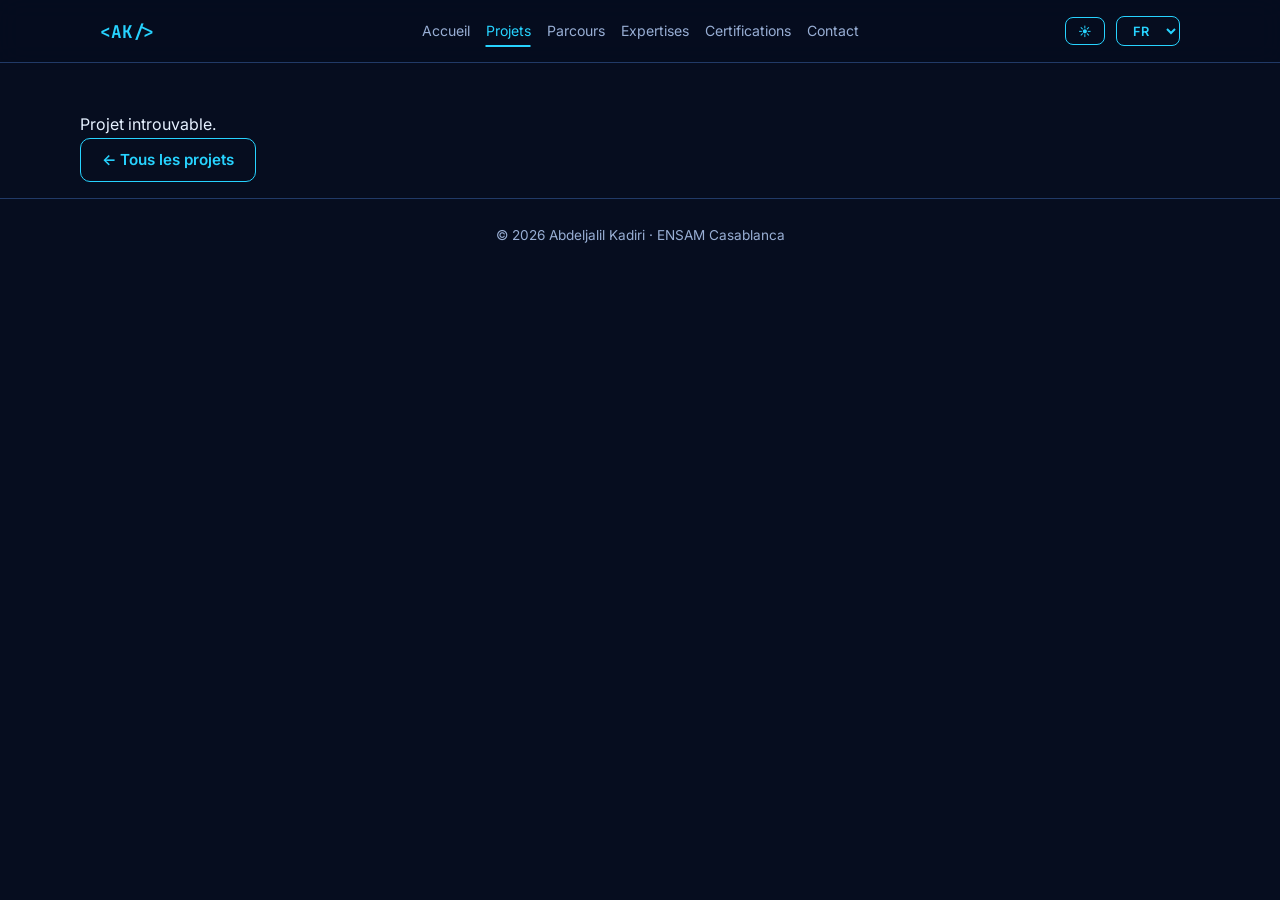
==== commit ec209b41: "Final_version" ====
--- a/project.html
+++ b/project.html
@@ -16,7 +16,6 @@
 <div id="app"></div>
 <script src="content/site.js"></script>
 <script src="content/projects.js"></script>
-<script src="content/extra.js"></script>
-<script src="script.js"></script>
+<script src="script.js?v=20261127fix"></script>
 </body>
 </html>
